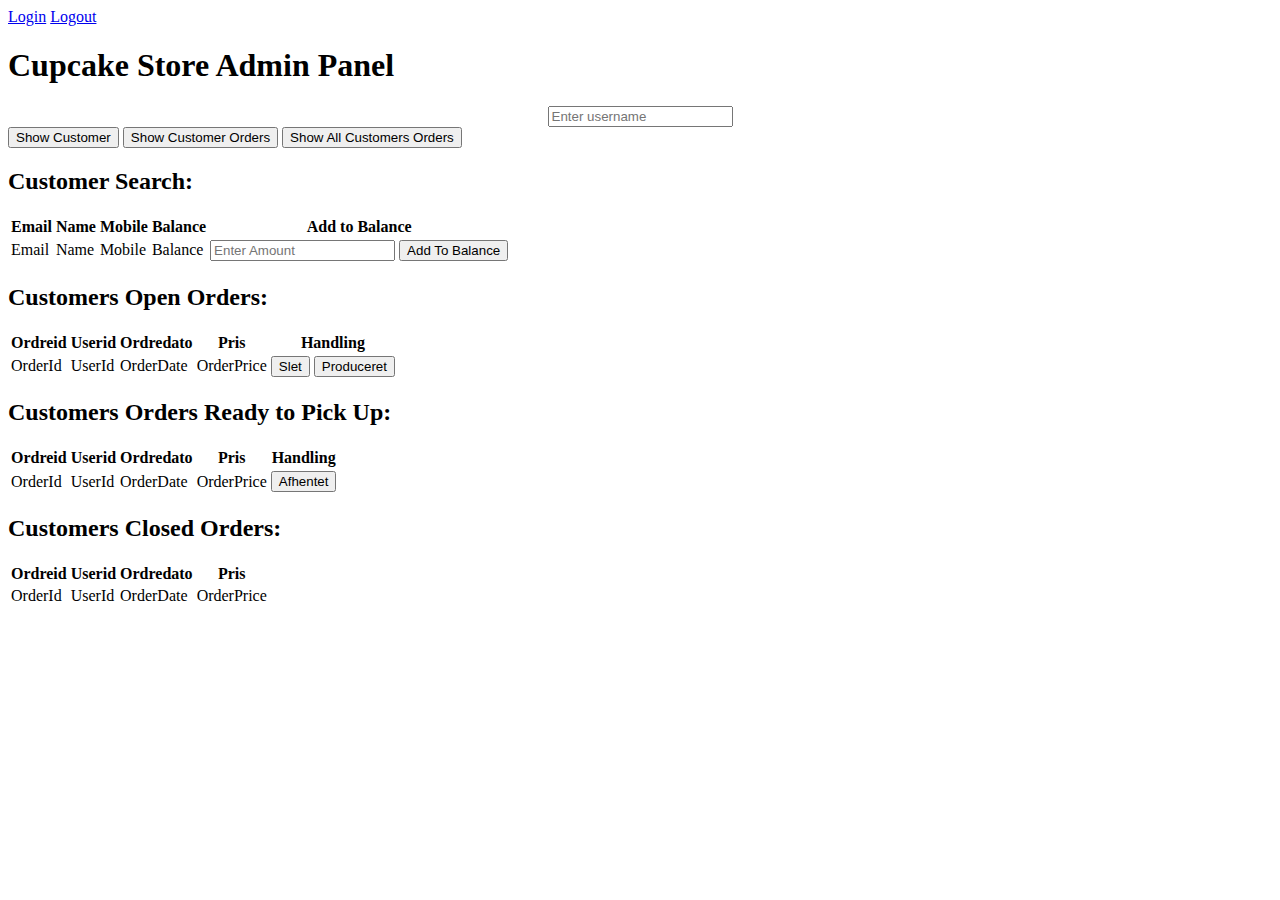
==== src/main/resources/templates/adminSite.html @ f4686933 "ændringer og justeringer af den nye adminsite.html" ====
<!DOCTYPE html>
<html lang="en">
<head>
    <meta charset="UTF-8">
    <meta name="viewport" content="width=device-width, initial-scale=1.0">
    <title>Cupcake Store Admin Panel</title>
    <link href="../public/css/admin.css" th:href="@{/css/admin.css}" rel="stylesheet"/>
</head>

<body>
<div class="container">
    <div class="topnav">
        <a th:if="${session.currentUser == null}" href="login.html" class="right" th:href="@{/login/}">Login</a>
        <a th:if="${session.currentUser != null}" href="index.html" class="right" th:href="@{/logout/}">Logout</a>
        <a th:if="${session.currentUser != null}" class="right" th:text="${session.currentUser.email}"></a>
    </div>

    <h1>Cupcake Store Admin Panel</h1>

    <form method="post">
        <div style="text-align: center">
            <input type="text" name="username_input" placeholder="Enter username" class="enter-username">
        </div>
        <div class="form-choice">
            <input type="submit" formaction="/showCustomer" value="Show Customer"/>
            <input type="submit" formaction="/showCustomersOrders" value="Show Customer Orders"/>
            <input type="submit" formaction="/getAllOrders" value="Show All Customers Orders"/>
        </div>
    </form>

    <form class="form-table" th:action="@{/addToBalance}" th:method="POST">
        <div th:if="${customer}">
            <h2>Customer Search:</h2>
            <table>
                <thead>
                <tr>
                    <th>Email</th>
                    <th>Name</th>
                    <th>Mobile</th>
                    <th>Balance</th>
                    <th>Add to Balance</th>
                </tr>
                </thead>
                <tbody>
                <tr th:each="customer : ${customer}">
                    <td th:id="email" th:text="${customer.email}">Email</td>
                    <td th:text="${customer.name}">Name</td>
                    <td th:text="'+45 ' + ${customer.mobile}">Mobile</td>
                    <td th:text="${customer.balance}">Balance</td>
                    <td>
                        <input type="hidden" name="email" th:value="${customer.email}"/>
                        <input type="text" name="balance_input" placeholder="Enter Amount" class="enter-amount"/>
                        <input type="submit" value="Add To Balance"/>
                    </td>
                </tr>
                </tbody>
            </table>
        </div>
    </form>

    <form class="form-table" th:action="@{/admindeleteorder}" th:method="POST">
        <div th:if="${customerOrders}">
            <h2>Customers Open Orders:</h2>
            <table>
                <thead>
                <tr>
                    <th>Ordreid</th>
                    <th>Userid</th>
                    <th>Ordredato</th>
                    <th>Pris</th>
                    <th>Handling</th>
                </tr>
                </thead>
                <tbody>
                <tr th:each="order : ${customerOrders}" th:if="${order.status == 'modtaget'}">
                    <td th:text="${order.orderId}">OrderId</td>
                    <td th:text="${order.userId}">UserId</td>
                    <td th:text="${order.orderDate}">OrderDate</td>
                    <td th:text="${order.orderPrice}" class="truncate-text">OrderPrice</td>
                    <td>
                        <button type="submit" name="orderId" th:value="${order.orderId}" formaction="/admindeleteorder"
                                class="delete-button">Slet
                        </button>
                        <button type="submit" name="orderId" th:value="${order.orderId}" formaction="/orderproduced"
                                class="produced-button">Produceret
                        </button>
                    </td>
                </tr>
                </tbody>
            </table>
        </div>
        <div th:if="${customerOrders}">
            <h2>Customers Orders Ready to Pick Up:</h2>
            <table>
                <thead>
                <tr>
                    <th>Ordreid</th>
                    <th>Userid</th>
                    <th>Ordredato</th>
                    <th>Pris</th>
                    <th>Handling</th>
                </tr>
                </thead>
                <tbody>
                <tr th:each="order : ${customerOrders}" th:if="${order.status == 'produceret'}">
                    <td th:text="${order.orderId}">OrderId</td>
                    <td th:text="${order.userId}">UserId</td>
                    <td th:text="${order.orderDate}">OrderDate</td>
                    <td th:text="${order.orderPrice}" class="truncate-text">OrderPrice</td>
                    <td>
                        <button type="submit" name="orderId" th:value="${order.orderId}" formaction="/orderpickedup"
                                class="produced-button">Afhentet
                        </button>
                    </td>
                </tr>
                </tbody>
            </table>
        </div>

        <div th:if="${customerOrders}">
            <h2>Customers Closed Orders:</h2>
            <table>
                <thead>
                <tr>
                    <th>Ordreid</th>
                    <th>Userid</th>
                    <th>Ordredato</th>
                    <th>Pris</th>
                </tr>
                </thead>
                <tbody>
                <tr th:each="order : ${customerOrders}" th:if="${order.status == 'leveret'}">
                    <td th:text="${order.orderId}">OrderId</td>
                    <td th:text="${order.userId}">UserId</td>
                    <td th:text="${order.orderDate}">OrderDate</td>
                    <td th:text="${order.orderPrice}" class="truncate-text">OrderPrice</td>
                </tr>
                </tbody>
            </table>
        </div>
    </form>
</div>
</body>
</html>
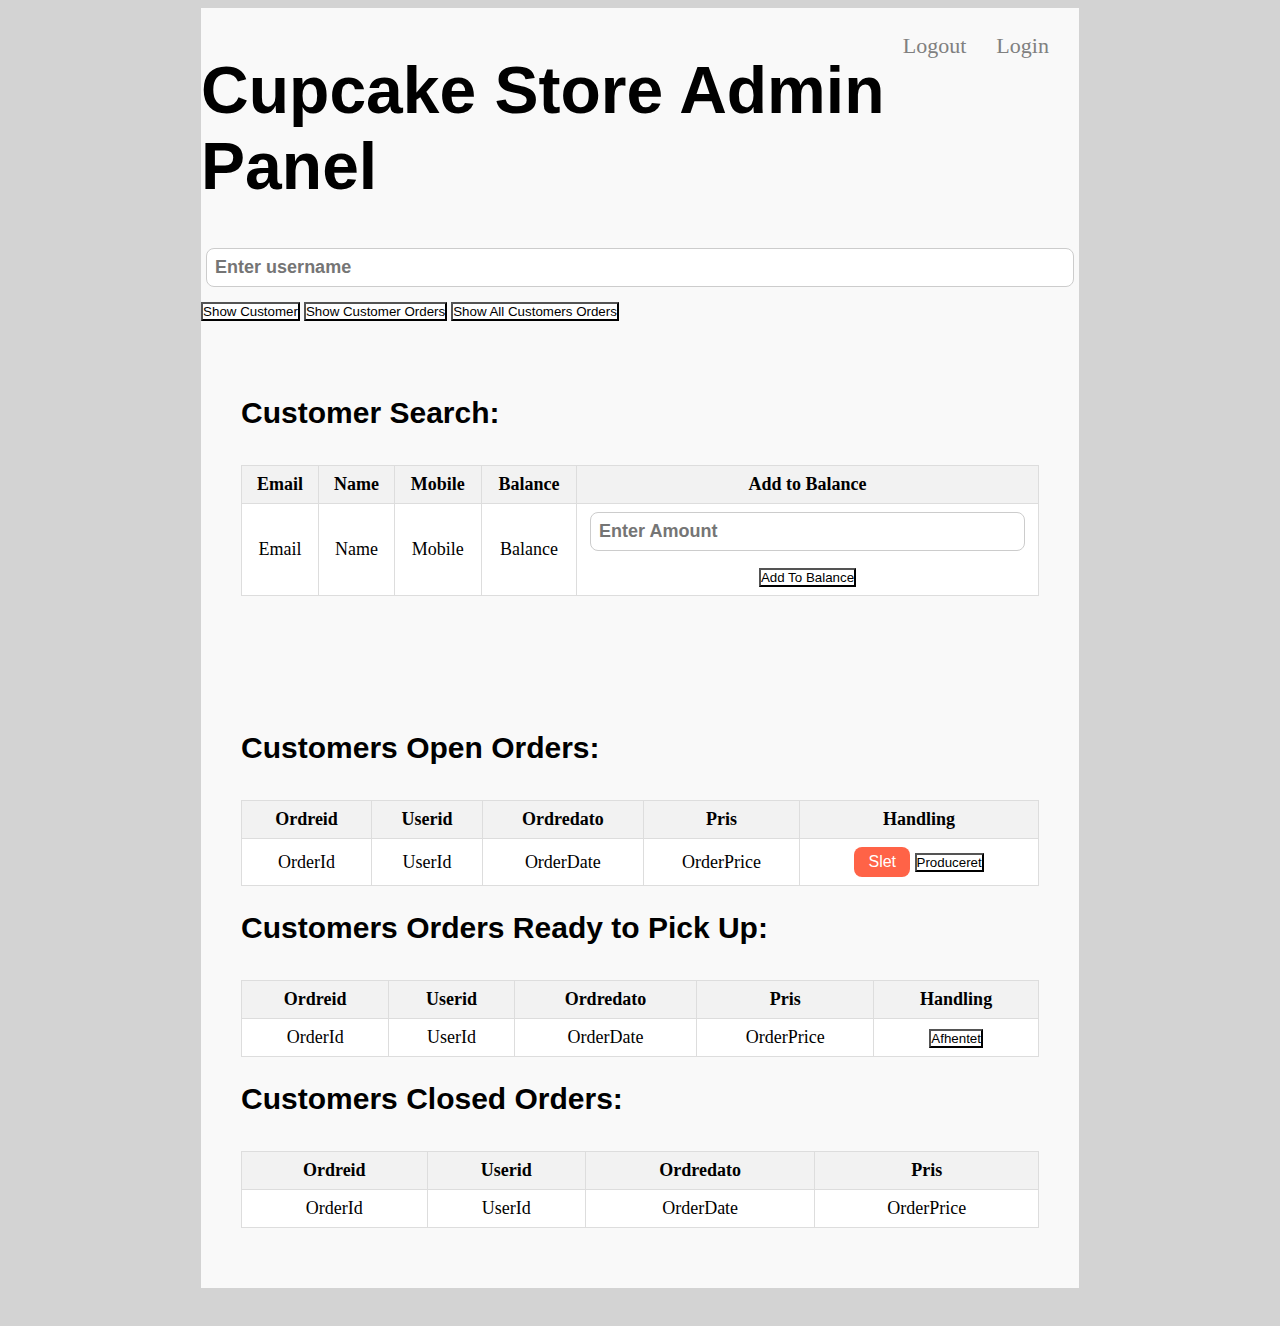
==== commit dd6ecd8f: "ændringer til adminSite.html" ====
--- a/src/main/resources/templates/adminSite.html
+++ b/src/main/resources/templates/adminSite.html
@@ -5,6 +5,7 @@
     <meta name="viewport" content="width=device-width, initial-scale=1.0">
     <title>Cupcake Store Admin Panel</title>
     <link href="../public/css/admin.css" th:href="@{/css/admin.css}" rel="stylesheet"/>
+    <link href="../public/css/bookiBois.css" th:href="@{/css/bookiBois.css}" rel="stylesheet"/>
 </head>
 
 <body>
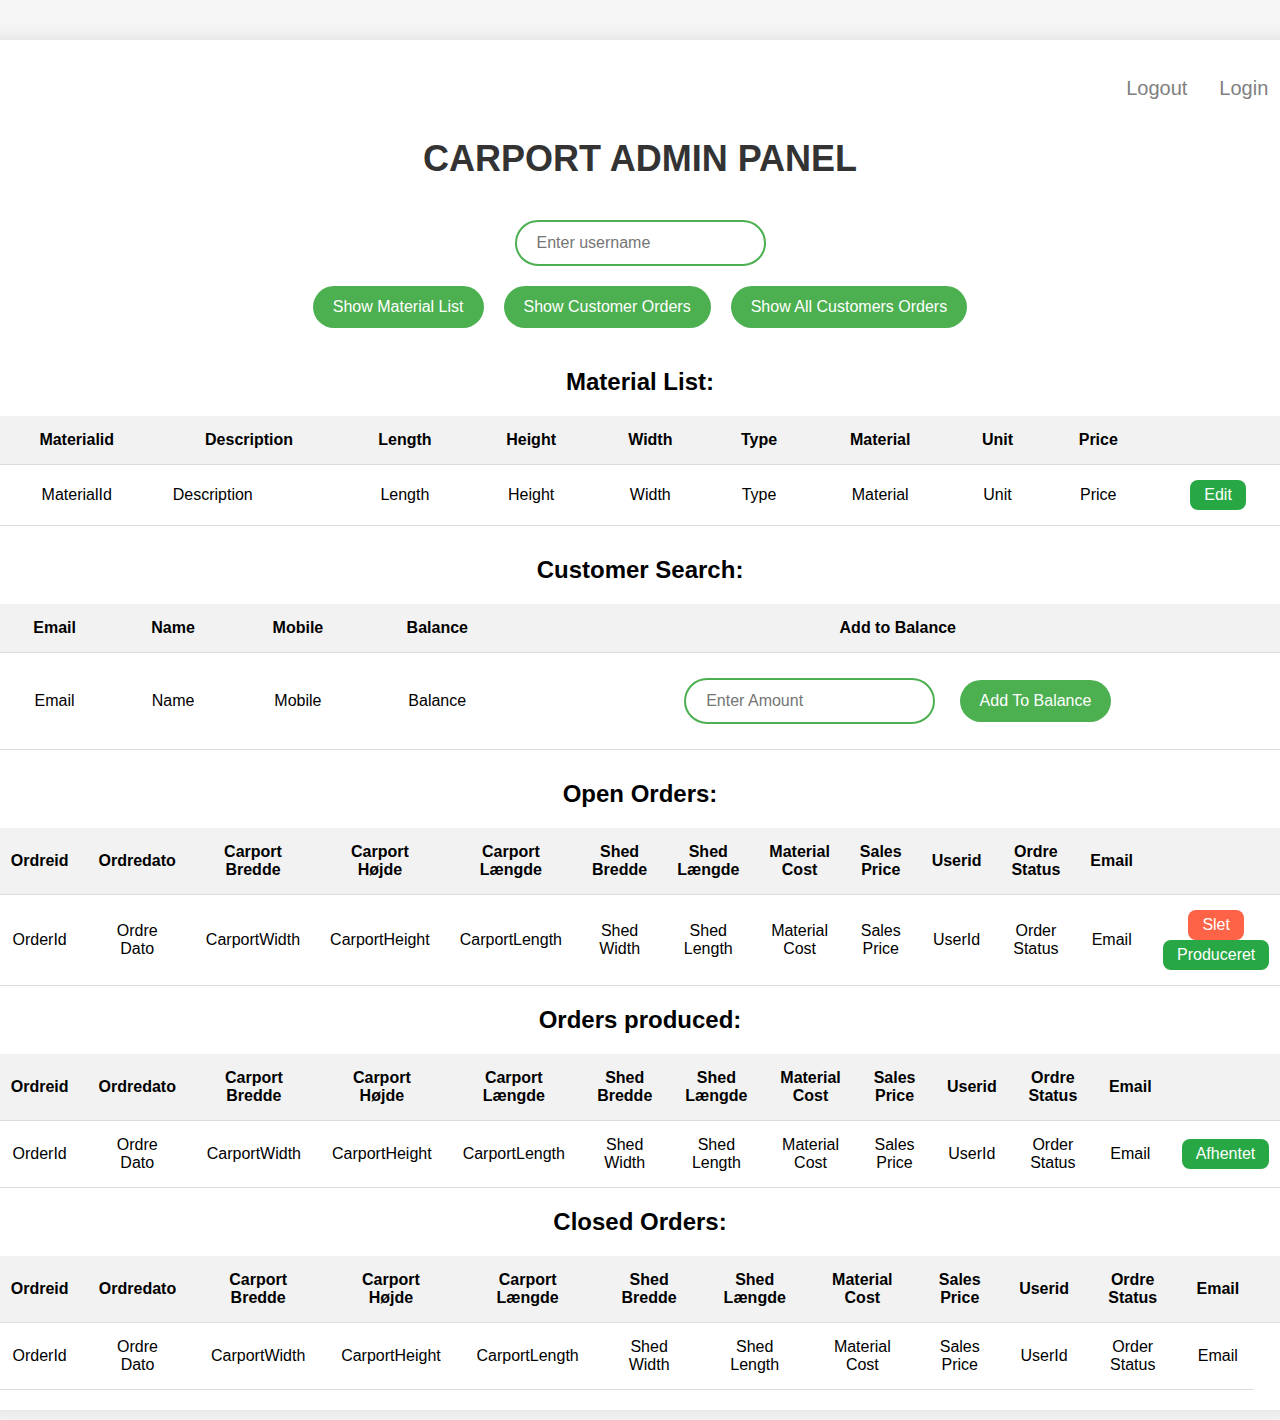
==== commit 51d8043e: "en masse småændringer så man nu kan se materiale-listen og de ordrer der ligger i systemet på adminS" ====
--- a/src/main/resources/templates/adminSite.html
+++ b/src/main/resources/templates/adminSite.html
@@ -5,7 +5,6 @@
     <meta name="viewport" content="width=device-width, initial-scale=1.0">
     <title>Cupcake Store Admin Panel</title>
     <link href="../public/css/admin.css" th:href="@{/css/admin.css}" rel="stylesheet"/>
-    <link href="../public/css/bookiBois.css" th:href="@{/css/bookiBois.css}" rel="stylesheet"/>
 </head>
 
 <body>
@@ -16,17 +15,57 @@
         <a th:if="${session.currentUser != null}" class="right" th:text="${session.currentUser.email}"></a>
     </div>
 
-    <h1>Cupcake Store Admin Panel</h1>
+    <h1>Carport Admin Panel</h1>
 
     <form method="post">
         <div style="text-align: center">
             <input type="text" name="username_input" placeholder="Enter username" class="enter-username">
         </div>
         <div class="form-choice">
-            <input type="submit" formaction="/showCustomer" value="Show Customer"/>
-            <input type="submit" formaction="/showCustomersOrders" value="Show Customer Orders"/>
+            <input type="submit" formaction="/getAllMaterials" value="Show Material List"/>
+            <input type="submit" formaction="/getOrderByName" value="Show Customer Orders"/>
             <input type="submit" formaction="/getAllOrders" value="Show All Customers Orders"/>
         </div>
+    </form>
+
+    <form class="form-table" th:action="@{/changePrice}" th:method="POST">
+    <div th:if="${materiallist}">
+        <h2>Material List:</h2>
+        <table>
+            <thead>
+            <tr>
+                <th>Materialid</th>
+                <th>Description</th>
+                <th>Length</th>
+                <th>Height</th>
+                <th>Width</th>
+                <th>Type</th>
+                <th>Material</th>
+                <th>Unit</th>
+                <th>Price</th>
+                <th></th>
+            </tr>
+            </thead>
+            <tbody>
+            <tr th:each="material : ${materiallist}">
+                <td th:text="${material.materialId}">MaterialId</td>
+                <td style="text-align: left;" th:text="${material.description}">Description</td>
+                <td th:text="${material.length}">Length</td>
+                <td th:text="${material.height}">Height</td>
+                <td th:text="${material.width}">Width</td>
+                <td th:text="${material.type}">Type</td>
+                <td th:text="${material.material}">Material</td>
+                <td th:text="${material.unit}">Unit</td>
+                <td th:text="${material.price}">Price</td>
+                <td>
+                    <button type="submit" name="materialId" th:value="${material.materialId}" formaction="/changeMaterial"
+                            class="produced-button">Edit
+                    </button>
+                </td>
+            </tr>
+            </tbody>
+        </table>
+    </div>
     </form>
 
     <form class="form-table" th:action="@{/addToBalance}" th:method="POST">
@@ -59,30 +98,46 @@
         </div>
     </form>
 
-    <form class="form-table" th:action="@{/admindeleteorder}" th:method="POST">
+    <form class="form-table" th:action="@{/changeOrderStatus}" th:method="POST">
         <div th:if="${customerOrders}">
-            <h2>Customers Open Orders:</h2>
+            <h2>Open Orders:</h2>
             <table>
                 <thead>
                 <tr>
                     <th>Ordreid</th>
+                    <th>Ordredato</th>
+                    <th>Carport Bredde</th>
+                    <th>Carport Højde</th>
+                    <th>Carport Længde</th>
+                    <th>Shed Bredde</th>
+                    <th>Shed Længde</th>
+                    <th>Material Cost</th>
+                    <th>Sales Price</th>
                     <th>Userid</th>
-                    <th>Ordredato</th>
-                    <th>Pris</th>
-                    <th>Handling</th>
-                </tr>
-                </thead>
-                <tbody>
-                <tr th:each="order : ${customerOrders}" th:if="${order.status == 'modtaget'}">
+                    <th>Ordre Status</th>
+                    <th>Email</th>
+                    <th></th>
+                </tr>
+                </thead>
+                <tbody>
+                <tr th:each="order : ${customerOrders}" th:if="${order.orderStatus == 'recieved'}">
                     <td th:text="${order.orderId}">OrderId</td>
+                    <td th:text="${order.orderDate}">Ordre Dato</td>
+                    <td th:text="${order.carportWidth}">CarportWidth</td>
+                    <td th:text="${order.carportHeight}">CarportHeight</td>
+                    <td th:text="${order.carportLength}">CarportLength</td>
+                    <td th:text="${order.shedWidth}">Shed Width</td>
+                    <td th:text="${order.shedLength}">Shed Length</td>
+                    <td th:text="${order.materialCost}">Material Cost</td>
+                    <td th:text="${order.salesPrice}">Sales Price</td>
                     <td th:text="${order.userId}">UserId</td>
-                    <td th:text="${order.orderDate}">OrderDate</td>
-                    <td th:text="${order.orderPrice}" class="truncate-text">OrderPrice</td>
+                    <td th:text="${order.orderStatus}">Order Status</td>
+                    <td th:text="${order.userEmail}">Email</td>
                     <td>
                         <button type="submit" name="orderId" th:value="${order.orderId}" formaction="/admindeleteorder"
                                 class="delete-button">Slet
                         </button>
-                        <button type="submit" name="orderId" th:value="${order.orderId}" formaction="/orderproduced"
+                        <button type="submit" name="orderId" th:value="${order.orderId}" formaction="/changeOrderStatus"
                                 class="produced-button">Produceret
                         </button>
                     </td>
@@ -91,23 +146,39 @@
             </table>
         </div>
         <div th:if="${customerOrders}">
-            <h2>Customers Orders Ready to Pick Up:</h2>
+            <h2>Orders produced:</h2>
             <table>
                 <thead>
                 <tr>
                     <th>Ordreid</th>
+                    <th>Ordredato</th>
+                    <th>Carport Bredde</th>
+                    <th>Carport Højde</th>
+                    <th>Carport Længde</th>
+                    <th>Shed Bredde</th>
+                    <th>Shed Længde</th>
+                    <th>Material Cost</th>
+                    <th>Sales Price</th>
                     <th>Userid</th>
-                    <th>Ordredato</th>
-                    <th>Pris</th>
-                    <th>Handling</th>
-                </tr>
-                </thead>
-                <tbody>
-                <tr th:each="order : ${customerOrders}" th:if="${order.status == 'produceret'}">
+                    <th>Ordre Status</th>
+                    <th>Email</th>
+                    <th></th>
+                </tr>
+                </thead>
+                <tbody>
+                <tr th:each="order : ${customerOrders}" th:if="${order.orderStatus == 'produceret'}">
                     <td th:text="${order.orderId}">OrderId</td>
+                    <td th:text="${order.orderDate}">Ordre Dato</td>
+                    <td th:text="${order.carportWidth}">CarportWidth</td>
+                    <td th:text="${order.carportHeight}">CarportHeight</td>
+                    <td th:text="${order.carportLength}">CarportLength</td>
+                    <td th:text="${order.shedWidth}">Shed Width</td>
+                    <td th:text="${order.shedLength}">Shed Length</td>
+                    <td th:text="${order.materialCost}">Material Cost</td>
+                    <td th:text="${order.salesPrice}">Sales Price</td>
                     <td th:text="${order.userId}">UserId</td>
-                    <td th:text="${order.orderDate}">OrderDate</td>
-                    <td th:text="${order.orderPrice}" class="truncate-text">OrderPrice</td>
+                    <td th:text="${order.orderStatus}">Order Status</td>
+                    <td th:text="${order.userEmail}">Email</td>
                     <td>
                         <button type="submit" name="orderId" th:value="${order.orderId}" formaction="/orderpickedup"
                                 class="produced-button">Afhentet
@@ -119,22 +190,39 @@
         </div>
 
         <div th:if="${customerOrders}">
-            <h2>Customers Closed Orders:</h2>
+            <h2>Closed Orders:</h2>
             <table>
                 <thead>
                 <tr>
                     <th>Ordreid</th>
+                    <th>Ordredato</th>
+                    <th>Carport Bredde</th>
+                    <th>Carport Højde</th>
+                    <th>Carport Længde</th>
+                    <th>Shed Bredde</th>
+                    <th>Shed Længde</th>
+                    <th>Material Cost</th>
+                    <th>Sales Price</th>
                     <th>Userid</th>
-                    <th>Ordredato</th>
-                    <th>Pris</th>
-                </tr>
-                </thead>
-                <tbody>
-                <tr th:each="order : ${customerOrders}" th:if="${order.status == 'leveret'}">
+                    <th>Ordre Status</th>
+                    <th>Email</th>
+                    <th></th>
+                </tr>
+                </thead>
+                <tbody>
+                <tr th:each="order : ${customerOrders}" th:if="${order.orderStatus == 'leveret'}">
                     <td th:text="${order.orderId}">OrderId</td>
+                    <td th:text="${order.orderDate}">Ordre Dato</td>
+                    <td th:text="${order.carportWidth}">CarportWidth</td>
+                    <td th:text="${order.carportHeight}">CarportHeight</td>
+                    <td th:text="${order.carportLength}">CarportLength</td>
+                    <td th:text="${order.shedWidth}">Shed Width</td>
+                    <td th:text="${order.shedLength}">Shed Length</td>
+                    <td th:text="${order.materialCost}">Material Cost</td>
+                    <td th:text="${order.salesPrice}">Sales Price</td>
                     <td th:text="${order.userId}">UserId</td>
-                    <td th:text="${order.orderDate}">OrderDate</td>
-                    <td th:text="${order.orderPrice}" class="truncate-text">OrderPrice</td>
+                    <td th:text="${order.orderStatus}">Order Status</td>
+                    <td th:text="${order.userEmail}">Email</td>
                 </tr>
                 </tbody>
             </table>
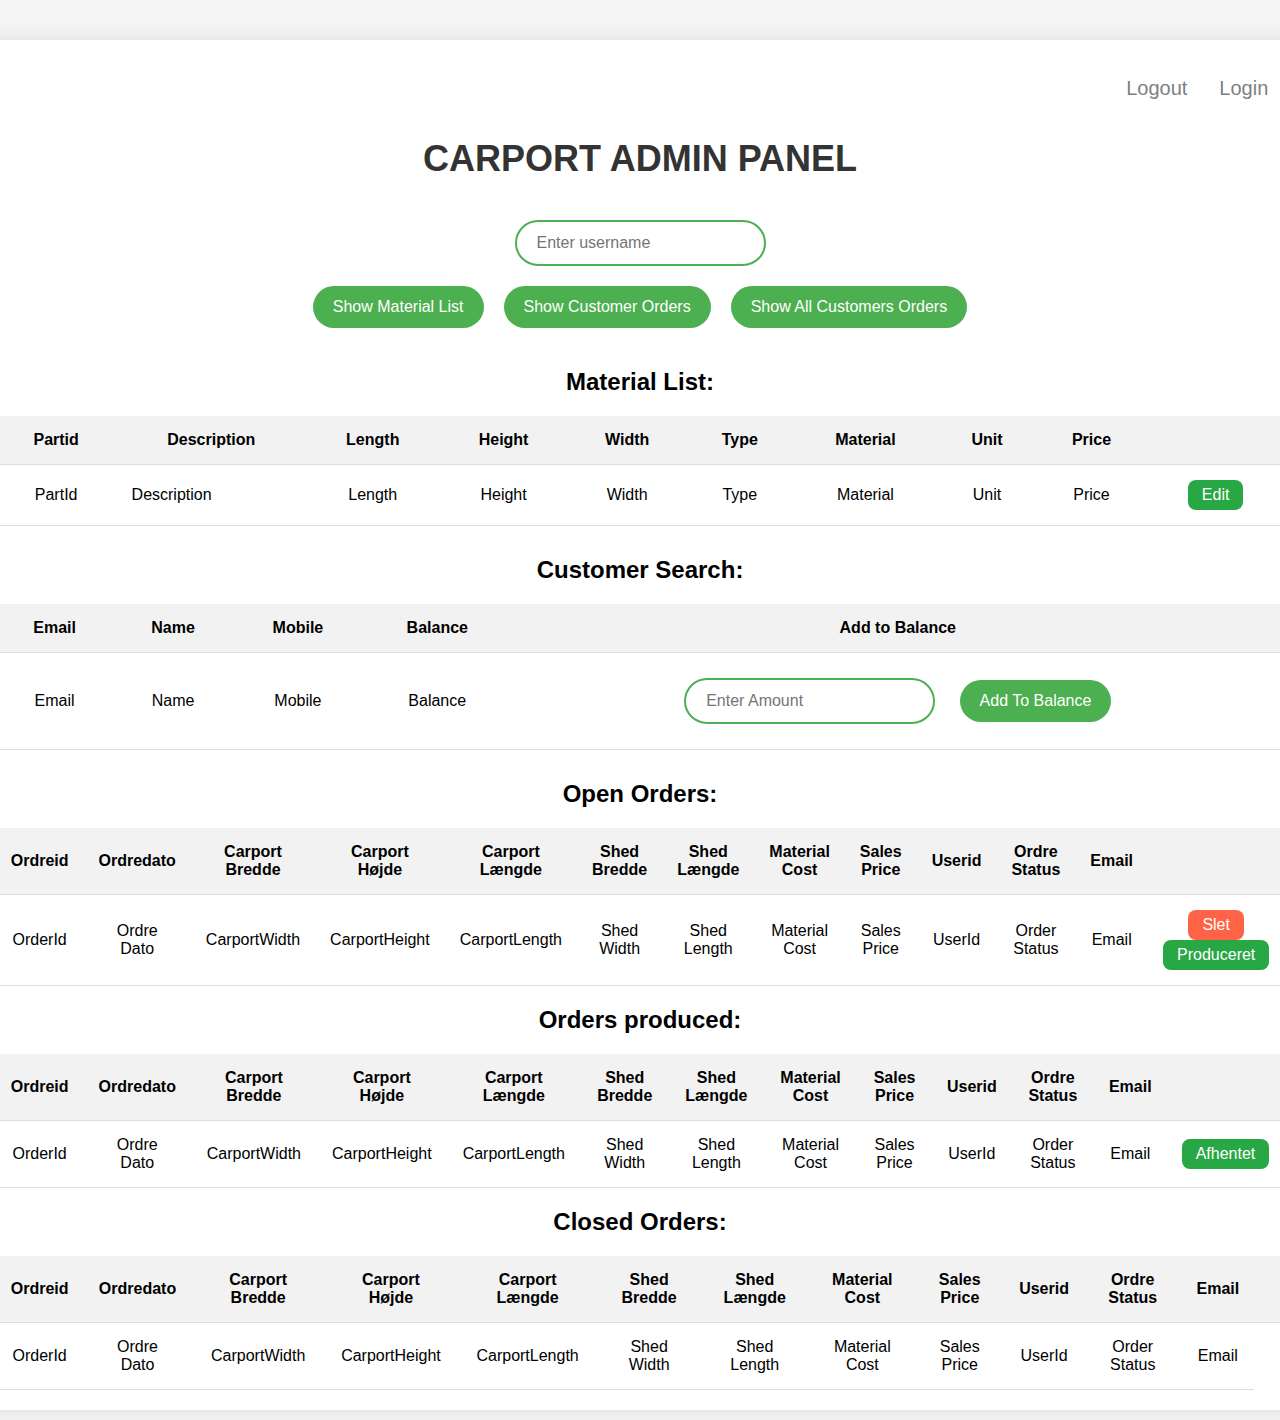
==== commit 81a590f2: "adminSite.html og bookiBois.css" ====
--- a/src/main/resources/templates/adminSite.html
+++ b/src/main/resources/templates/adminSite.html
@@ -29,12 +29,12 @@
     </form>
 
     <form class="form-table" th:action="@{/changePrice}" th:method="POST">
-    <div th:if="${materiallist}">
+    <div th:if="${partslist}">
         <h2>Material List:</h2>
         <table>
             <thead>
             <tr>
-                <th>Materialid</th>
+                <th>Partid</th>
                 <th>Description</th>
                 <th>Length</th>
                 <th>Height</th>
@@ -47,18 +47,18 @@
             </tr>
             </thead>
             <tbody>
-            <tr th:each="material : ${materiallist}">
-                <td th:text="${material.materialId}">MaterialId</td>
-                <td style="text-align: left;" th:text="${material.description}">Description</td>
-                <td th:text="${material.length}">Length</td>
-                <td th:text="${material.height}">Height</td>
-                <td th:text="${material.width}">Width</td>
-                <td th:text="${material.type}">Type</td>
-                <td th:text="${material.material}">Material</td>
-                <td th:text="${material.unit}">Unit</td>
-                <td th:text="${material.price}">Price</td>
+            <tr th:each="part : ${partslist}">
+                <td th:text="${part.partId}">PartId</td>
+                <td style="text-align: left;" th:text="${part.description}">Description</td>
+                <td th:text="${part.length}">Length</td>
+                <td th:text="${part.height}">Height</td>
+                <td th:text="${part.width}">Width</td>
+                <td th:text="${part.type}">Type</td>
+                <td th:text="${part.material}">Material</td>
+                <td th:text="${part.unit}">Unit</td>
+                <td th:text="${part.price}">Price</td>
                 <td>
-                    <button type="submit" name="materialId" th:value="${material.materialId}" formaction="/changeMaterial"
+                    <button type="submit" name="partId" th:value="${part.partId}" formaction="/changeMaterial"
                             class="produced-button">Edit
                     </button>
                 </td>
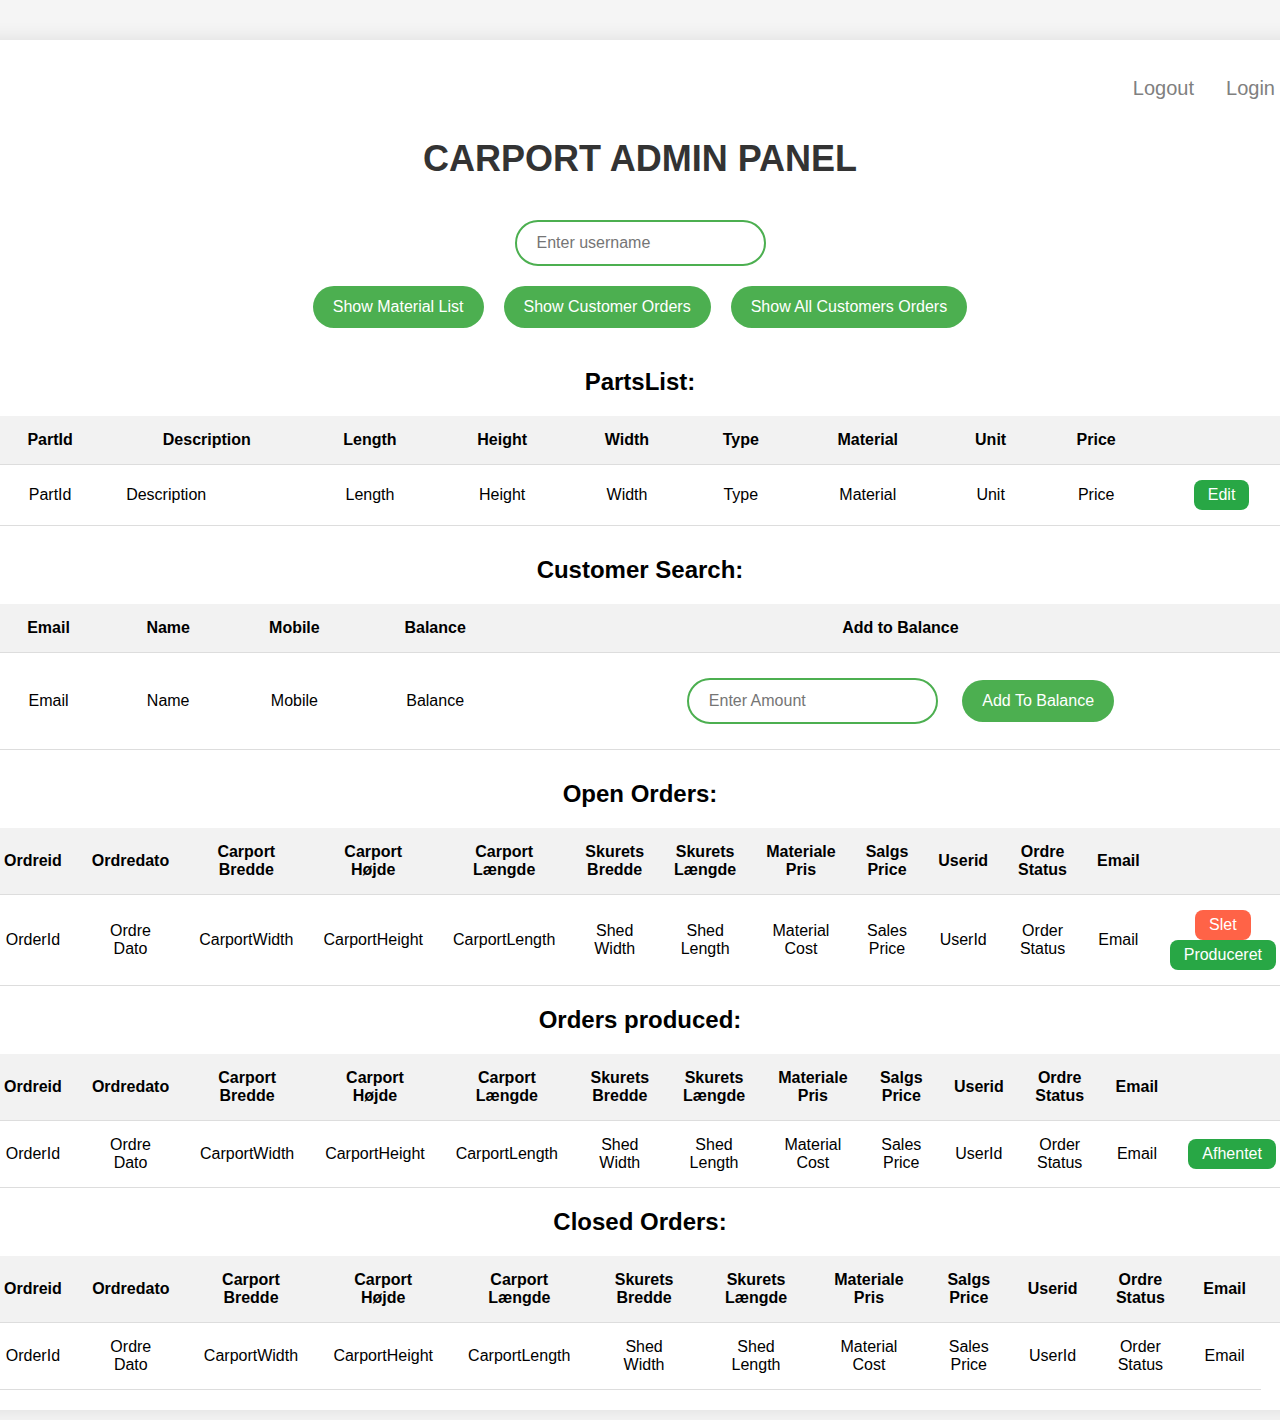
==== commit d69cf16b: "ændringer efter testkørsel til adminSite.html, OrderController.java" ====
--- a/src/main/resources/templates/adminSite.html
+++ b/src/main/resources/templates/adminSite.html
@@ -22,7 +22,7 @@
             <input type="text" name="username_input" placeholder="Enter username" class="enter-username">
         </div>
         <div class="form-choice">
-            <input type="submit" formaction="/getAllMaterials" value="Show Material List"/>
+            <input type="submit" formaction="/getAllParts" value="Show Material List"/>
             <input type="submit" formaction="/getOrderByName" value="Show Customer Orders"/>
             <input type="submit" formaction="/getAllOrders" value="Show All Customers Orders"/>
         </div>
@@ -30,11 +30,11 @@
 
     <form class="form-table" th:action="@{/changePrice}" th:method="POST">
     <div th:if="${partslist}">
-        <h2>Material List:</h2>
+        <h2>PartsList:</h2>
         <table>
             <thead>
             <tr>
-                <th>Partid</th>
+                <th>PartId</th>
                 <th>Description</th>
                 <th>Length</th>
                 <th>Height</th>
@@ -58,7 +58,7 @@
                 <td th:text="${part.unit}">Unit</td>
                 <td th:text="${part.price}">Price</td>
                 <td>
-                    <button type="submit" name="partId" th:value="${part.partId}" formaction="/changeMaterial"
+                    <button type="submit" name="partId" th:value="${part.partId}" formaction="/changePart"
                             class="produced-button">Edit
                     </button>
                 </td>
@@ -109,10 +109,10 @@
                     <th>Carport Bredde</th>
                     <th>Carport Højde</th>
                     <th>Carport Længde</th>
-                    <th>Shed Bredde</th>
-                    <th>Shed Længde</th>
-                    <th>Material Cost</th>
-                    <th>Sales Price</th>
+                    <th>Skurets Bredde</th>
+                    <th>Skurets Længde</th>
+                    <th>Materiale Pris</th>
+                    <th>Salgs Price</th>
                     <th>Userid</th>
                     <th>Ordre Status</th>
                     <th>Email</th>
@@ -120,7 +120,7 @@
                 </tr>
                 </thead>
                 <tbody>
-                <tr th:each="order : ${customerOrders}" th:if="${order.orderStatus == 'recieved'}">
+                <tr th:each="order : ${customerOrders}" th:if="${order.orderStatus == 'modtaget'}">
                     <td th:text="${order.orderId}">OrderId</td>
                     <td th:text="${order.orderDate}">Ordre Dato</td>
                     <td th:text="${order.carportWidth}">CarportWidth</td>
@@ -137,7 +137,7 @@
                         <button type="submit" name="orderId" th:value="${order.orderId}" formaction="/admindeleteorder"
                                 class="delete-button">Slet
                         </button>
-                        <button type="submit" name="orderId" th:value="${order.orderId}" formaction="/changeOrderStatus"
+                        <button type="submit" name="orderId" th:value="${order.orderId}" formaction="/changeorderstatus"
                                 class="produced-button">Produceret
                         </button>
                     </td>
@@ -155,10 +155,10 @@
                     <th>Carport Bredde</th>
                     <th>Carport Højde</th>
                     <th>Carport Længde</th>
-                    <th>Shed Bredde</th>
-                    <th>Shed Længde</th>
-                    <th>Material Cost</th>
-                    <th>Sales Price</th>
+                    <th>Skurets Bredde</th>
+                    <th>Skurets Længde</th>
+                    <th>Materiale Pris</th>
+                    <th>Salgs Price</th>
                     <th>Userid</th>
                     <th>Ordre Status</th>
                     <th>Email</th>
@@ -199,10 +199,10 @@
                     <th>Carport Bredde</th>
                     <th>Carport Højde</th>
                     <th>Carport Længde</th>
-                    <th>Shed Bredde</th>
-                    <th>Shed Længde</th>
-                    <th>Material Cost</th>
-                    <th>Sales Price</th>
+                    <th>Skurets Bredde</th>
+                    <th>Skurets Længde</th>
+                    <th>Materiale Pris</th>
+                    <th>Salgs Price</th>
                     <th>Userid</th>
                     <th>Ordre Status</th>
                     <th>Email</th>
